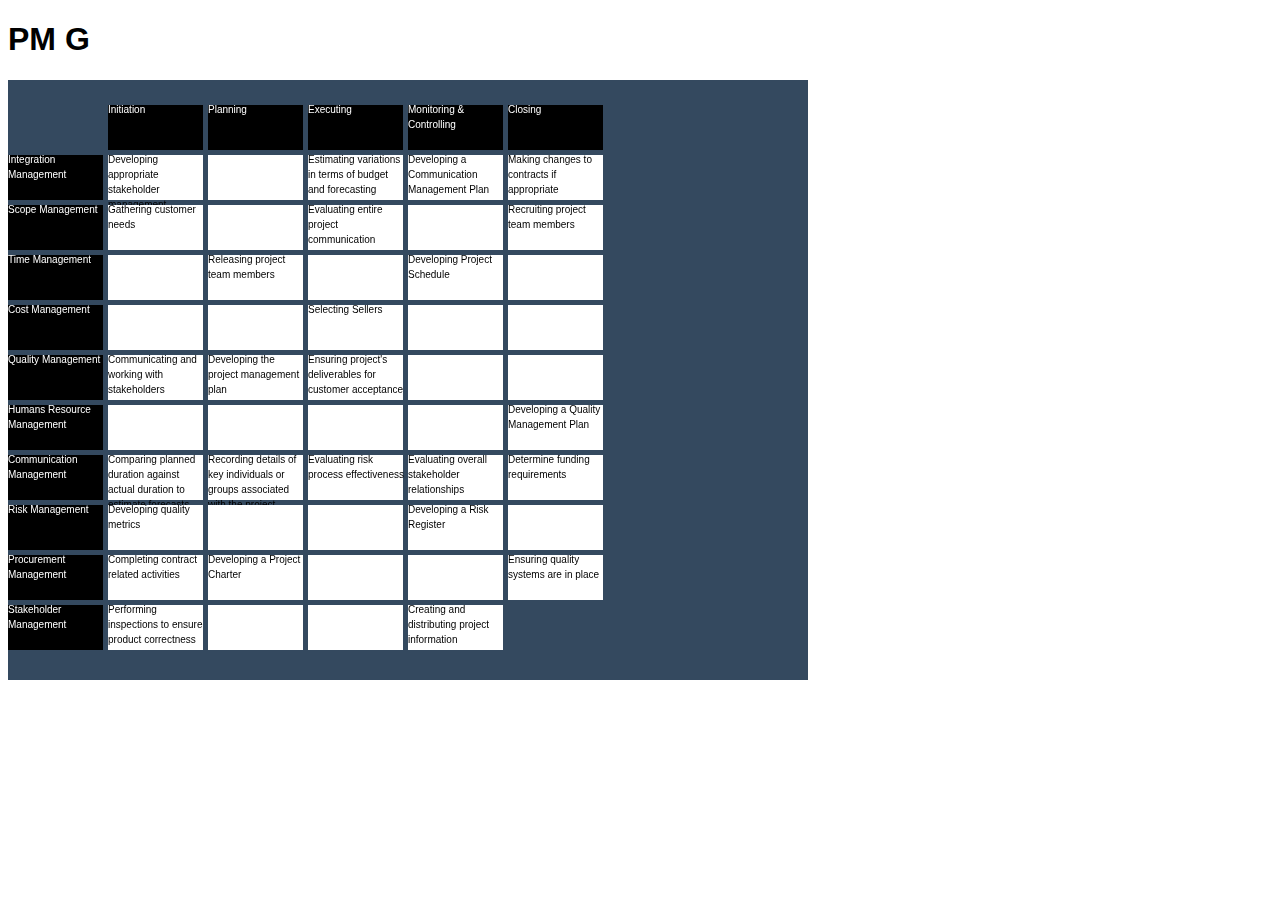
==== pmproj/index.html @ a78b5547 "Initial Push for pmProj" ====
﻿<!DOCTYPE html>

<html lang="en">
<head>
    <meta charset="utf-8" />
    <title>PM G</title>
    <link rel="stylesheet" href="app.css" type="text/css" />
    <script src="http://html2canvas.hertzen.com/build/html2canvas.js"></script>
    <script src="phaser.js"></script>
    <script src="app.js"></script>
</head>
<body>
    <h1>PM G</h1>
    
    <div id="content"></div>
</body>
</html>
<script type="text/javascript">
    
</script>
---- pmproj/app.css ----
﻿body {
    font-family: 'Segoe UI', sans-serif;
}

span {
    font-style: italic;
}
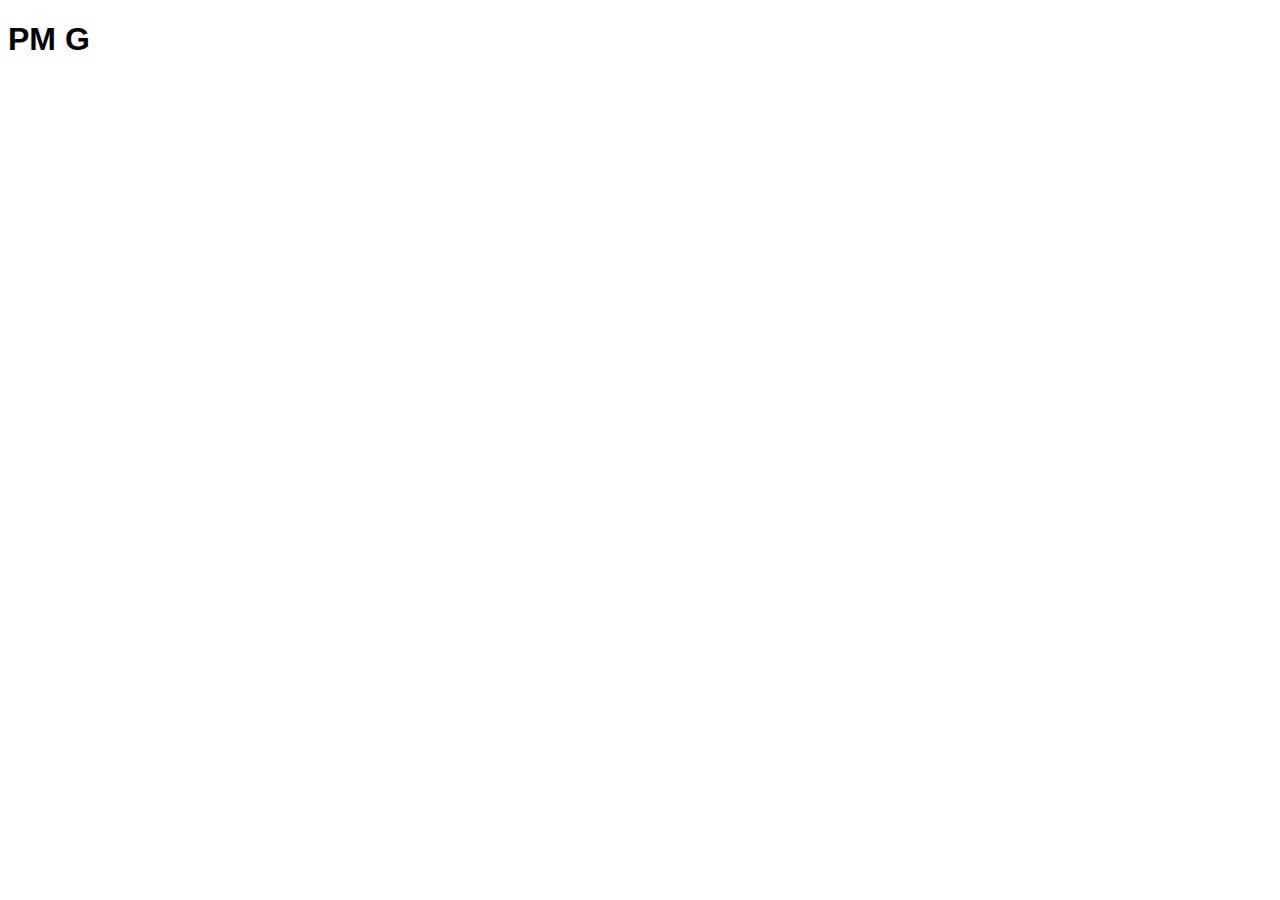
==== commit 0e60454c: "Set Background, tileColors and font." ====
--- a/pmproj/index.html
+++ b/pmproj/index.html
@@ -5,6 +5,9 @@
     <meta charset="utf-8" />
     <title>PM G</title>
     <link rel="stylesheet" href="app.css" type="text/css" />
+    <link rel='stylesheet' type='text/css' href='http://fonts.googleapis.com/css?family=Indie+Flower'>
+    <link rel="stylesheet" type="text/css" href="http://fonts.googleapis.com/css?family=Tangerine">
+    <link rel="stylesheet" type="text/css" href="http://fonts.googleapis.com/css?family=Paprika">
     <script src="http://html2canvas.hertzen.com/build/html2canvas.js"></script>
     <script src="phaser.js"></script>
     <script src="app.js"></script>
@@ -13,6 +16,7 @@
     <h1>PM G</h1>
     
     <div id="content"></div>
+    <div style="font-family:'Paprika'">&nbsp;</div>
 </body>
 </html>
 <script type="text/javascript">
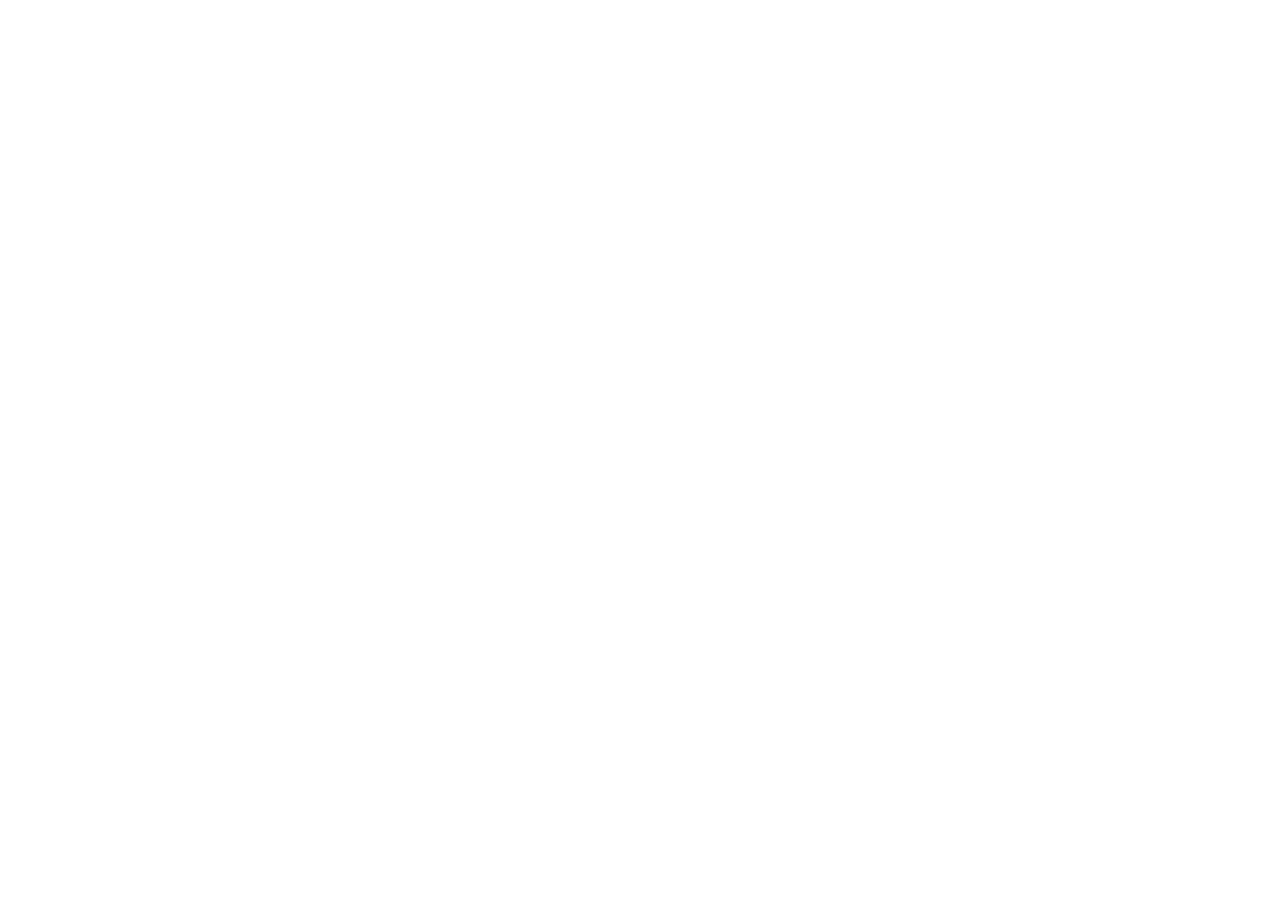
==== commit 2ac6c190: "Remove header from index page." ====
--- a/pmproj/index.html
+++ b/pmproj/index.html
@@ -3,7 +3,7 @@
 <html lang="en">
 <head>
     <meta charset="utf-8" />
-    <title>PM G</title>
+    <title>PM Game</title>
     <link rel="stylesheet" href="app.css" type="text/css" />
     <link rel='stylesheet' type='text/css' href='http://fonts.googleapis.com/css?family=Indie+Flower'>
     <link rel="stylesheet" type="text/css" href="http://fonts.googleapis.com/css?family=Tangerine">
@@ -13,7 +13,7 @@
     <script src="app.js"></script>
 </head>
 <body>
-    <h1>PM G</h1>
+    
     
     <div id="content"></div>
     <div style="font-family:'Paprika'">&nbsp;</div>
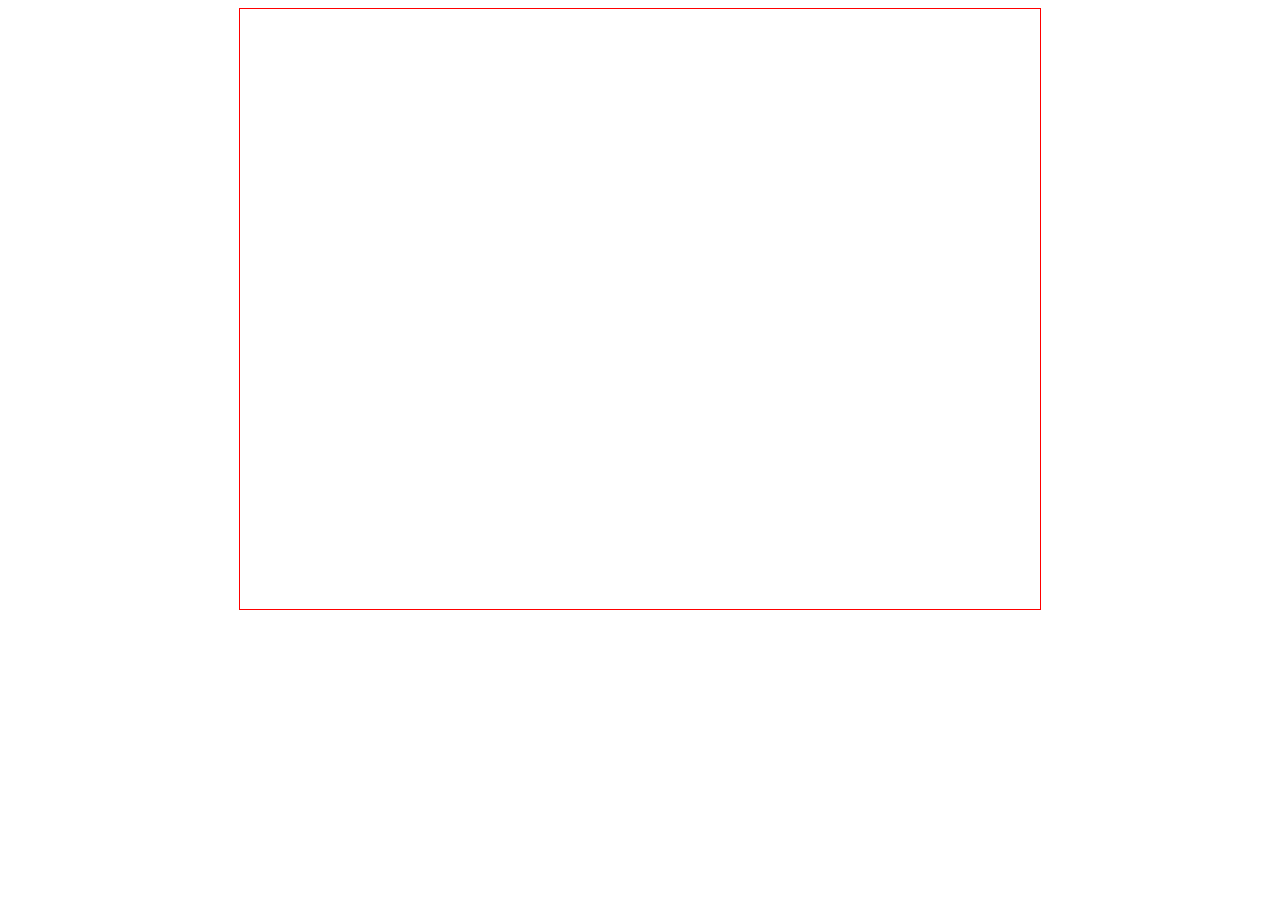
==== commit 475b4cef: "Winning Message, tileGroup tiles." ====
--- a/pmproj/index.html
+++ b/pmproj/index.html
@@ -11,11 +11,20 @@
     <script src="http://html2canvas.hertzen.com/build/html2canvas.js"></script>
     <script src="phaser.js"></script>
     <script src="app.js"></script>
+    <style>
+        #test {
+             width: 800px;
+             height:600px;
+             margin: 0px auto;
+             border: 1px solid red;
+           }
+    </style>
 </head>
 <body>
     
-    
-    <div id="content"></div>
+    <div id="test">
+        <div id="content"></div>
+    </div>
     <div style="font-family:'Paprika'">&nbsp;</div>
 </body>
 </html>
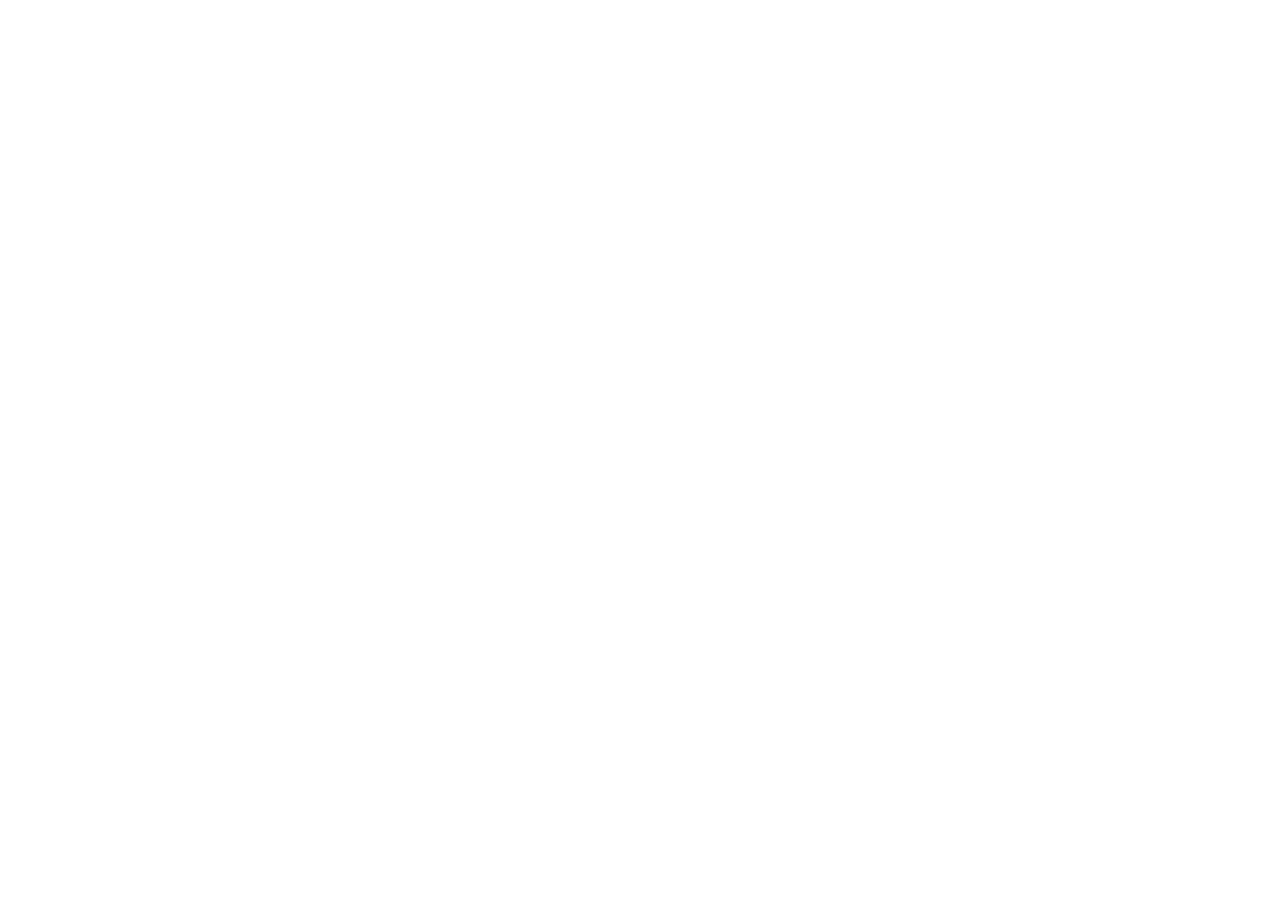
==== commit 18a0ce53: "Generalize calculation of correctCoords" ====
--- a/pmproj/index.html
+++ b/pmproj/index.html
@@ -13,10 +13,10 @@
     <script src="app.js"></script>
     <style>
         #test {
-             width: 800px;
-             height:600px;
+             width: 950px;
+             height:800px;
              margin: 0px auto;
-             border: 1px solid red;
+             //border: 1px solid red;
            }
     </style>
 </head>
